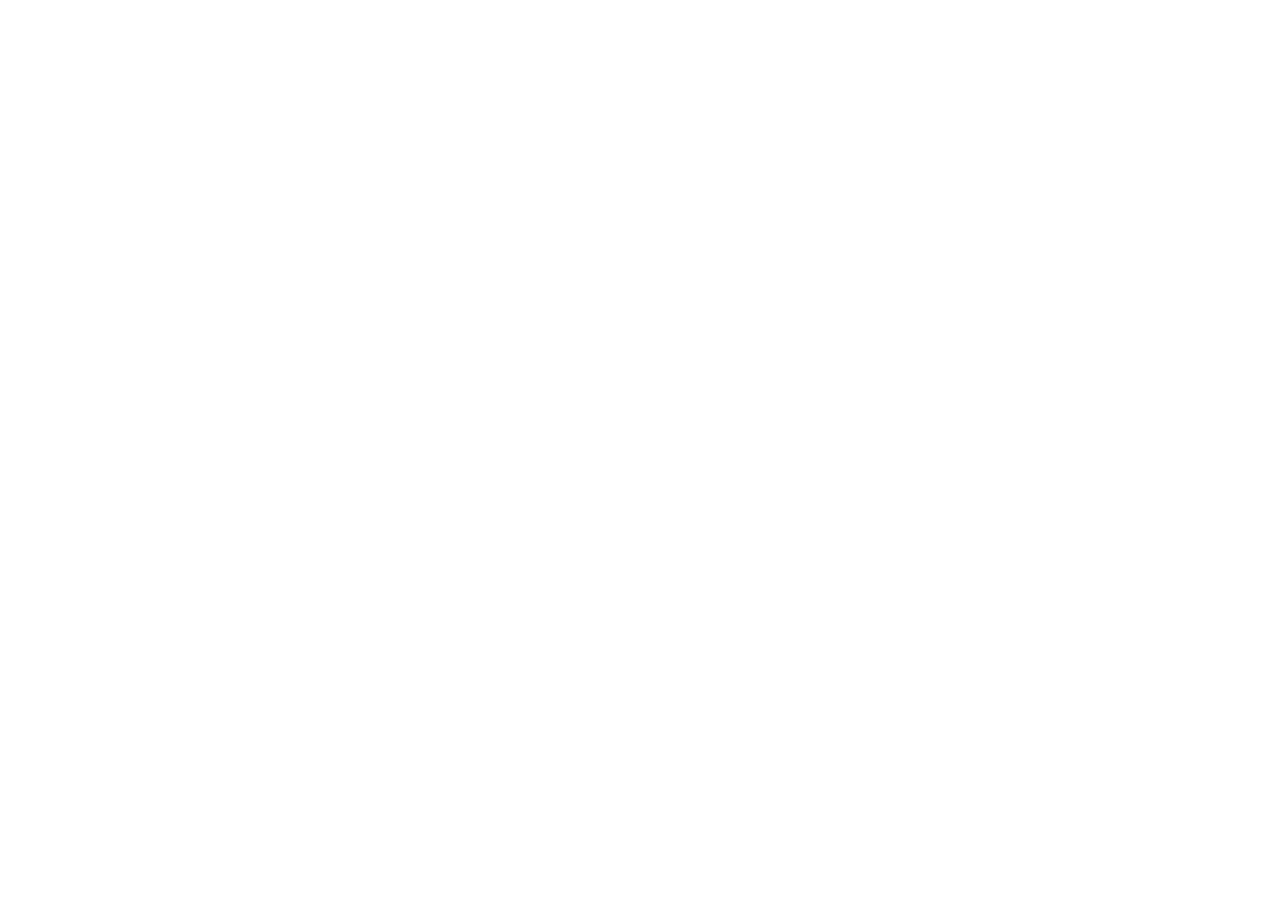
==== data.html @ 382bafce "msg" ====
<!DOCTYPE html>
<html lang="en">
<head>
    <meta charset="UTF-8">
    <meta name="viewport" content="width=device-width, initial-scale=1.0">
    <title>Task 3</title>
</head>
<body>
    
</body>
</html>
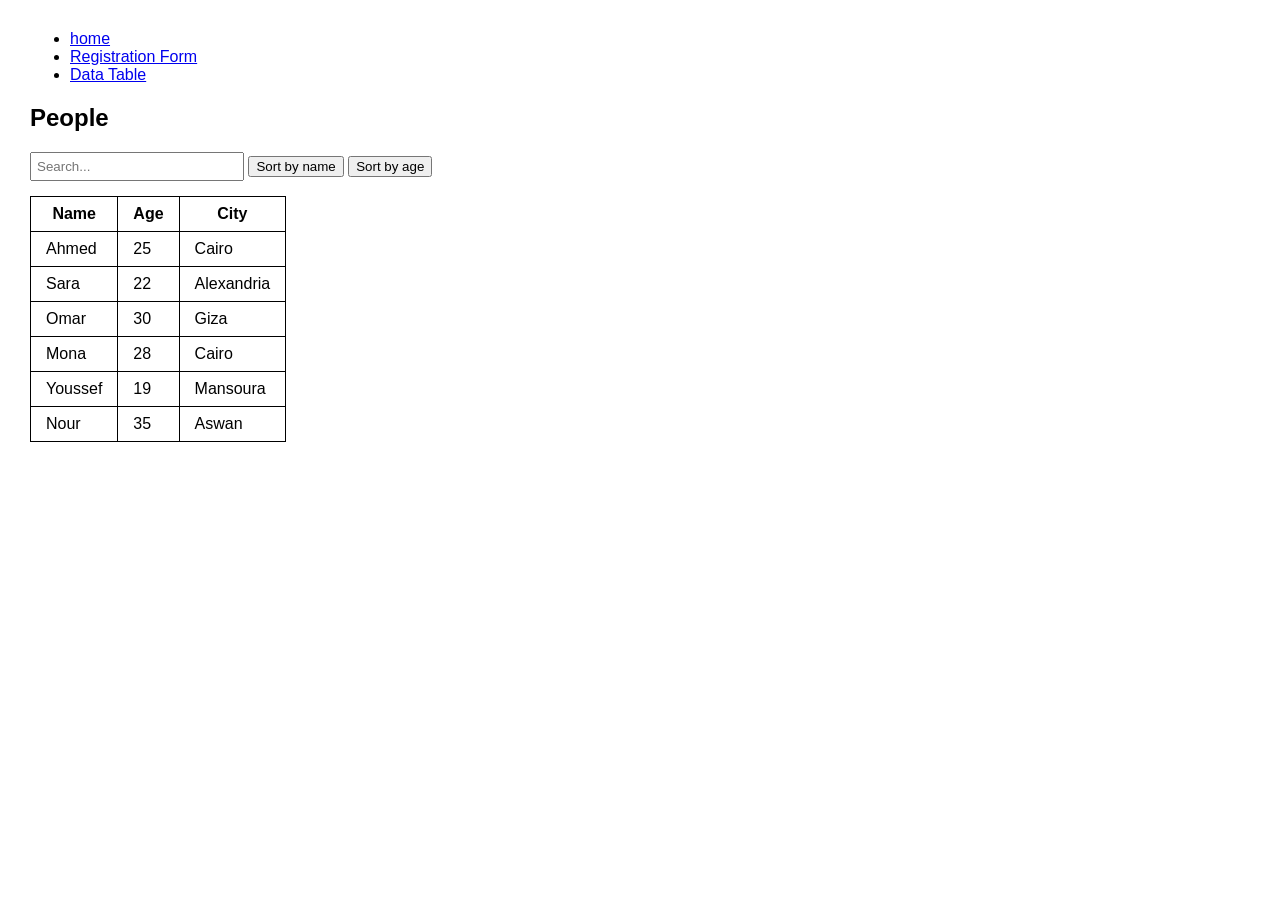
==== commit c97eaa44: "msg" ====
--- a/data.html
+++ b/data.html
@@ -3,9 +3,103 @@
 <head>
     <meta charset="UTF-8">
     <meta name="viewport" content="width=device-width, initial-scale=1.0">
-    <title>Task 3</title>
+   <title>Data Table</title>
+  <style>
+    body { font-family: Arial; margin: 30px; }
+    table { border-collapse: collapse; margin-top: 15px; }
+    th, td { border: 1px solid black; padding: 8px 15px; }
+    input { padding: 5px; width: 200px; }
+  </style>
+
 </head>
 <body>
-    
+      <header>
+         <ul>
+        <li><a href="index.html">home</a></li>
+        <li><a href="validation.html">Registration Form</a></li>
+        <li><a href="data.html">Data Table</data></a></li>
+    </ul>
+    </header>
+<h2>People</h2>
+ 
+  <input type="text" id="search" placeholder="Search...">
+  <button onclick="sortByName()">Sort by name</button>
+  <button onclick="sortByAge()">Sort by age</button>
+ 
+  <table>
+    <thead>
+      <tr>
+        <th>Name</th>
+        <th>Age</th>
+        <th>City</th>
+      </tr>
+    </thead>
+    <tbody id="tableBody"></tbody>
+  </table>
+ 
+  <script>
+    var people = [
+      { name: "Ahmed", age: 25, city: "Cairo" },
+      { name: "Sara", age: 22, city: "Alexandria" },
+      { name: "Omar", age: 30, city: "Giza" },
+      { name: "Mona", age: 28, city: "Cairo" },
+      { name: "Youssef", age: 19, city: "Mansoura" },
+      { name: "Nour", age: 35, city: "Aswan" }
+    ];
+ 
+    var tableBody = document.getElementById("tableBody");
+    var search = document.getElementById("search");
+ 
+    // show the array in the table
+    function showTable(list) {
+      var rows = "";
+      for (var i = 0; i < list.length; i++) {
+        rows += "<tr>";
+        rows += "<td>" + list[i].name + "</td>";
+        rows += "<td>" + list[i].age + "</td>";
+        rows += "<td>" + list[i].city + "</td>";
+        rows += "</tr>";
+      }
+      tableBody.innerHTML = rows;
+    }
+ 
+    // search while typing
+    search.onkeyup = function () {
+      var text = search.value.toLowerCase();
+      var result = [];
+ 
+      for (var i = 0; i < people.length; i++) {
+        var p = people[i];
+        if (p.name.toLowerCase().indexOf(text) != -1 ||
+            p.city.toLowerCase().indexOf(text) != -1 ||
+            String(p.age).indexOf(text) != -1) {
+          result.push(p);
+        }
+      }
+ 
+      showTable(result);
+    };
+ 
+    // sort by name
+    function sortByName() {
+      people.sort(function (a, b) {
+        return a.name.localeCompare(b.name);
+      });
+      showTable(people);
+    }
+ 
+    // sort by age
+    function sortByAge() {
+      people.sort(function (a, b) {
+        return a.age - b.age;
+      });
+      showTable(people);
+    }
+ 
+    // show the table when the page opens
+    showTable(people);
+  </script>
+ 
 </body>
-</html>+</html>
+ 
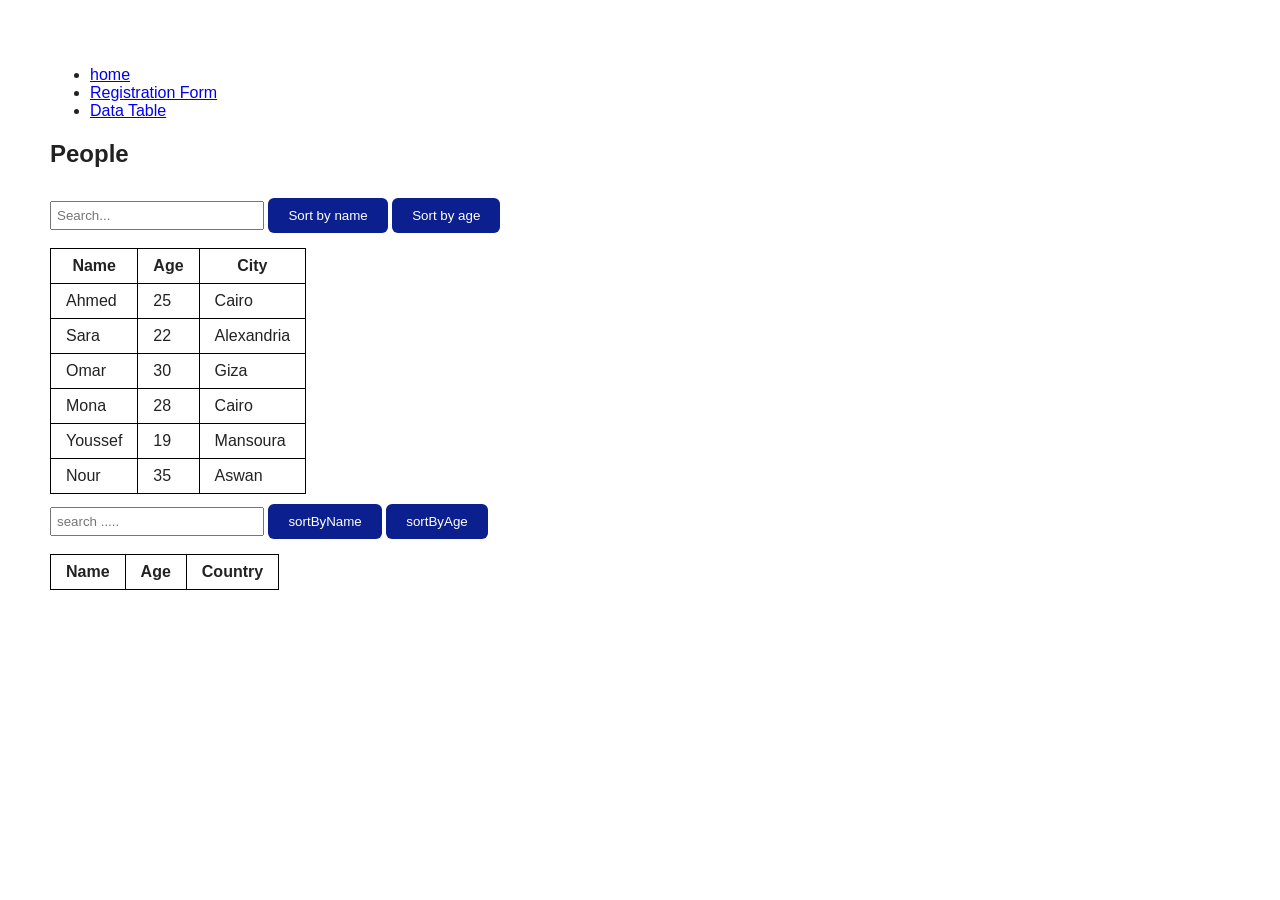
==== commit a68069fa: "msg" ====
--- a/data.html
+++ b/data.html
@@ -3,6 +3,7 @@
 <head>
     <meta charset="UTF-8">
     <meta name="viewport" content="width=device-width, initial-scale=1.0">
+     <link rel="stylesheet" href="style.css">
    <title>Data Table</title>
   <style>
     body { font-family: Arial; margin: 30px; }
@@ -102,4 +103,48 @@
  
 </body>
 </html>
- +
+
+
+<input type="text" id="search" placeholder="search .....">
+<button onclick="sortByName()">sortByName </button>
+<button onclick="sortByAge()">sortByAge</button>
+
+
+<table>
+<thead>
+<tr>
+<th>Name</th>
+<th>Age</th>
+<th>Country</th>
+
+</tr>
+
+
+</thead>
+<tbody id="tableBody"></tbody>
+
+</table>
+
+<script>
+var people =[{Name:"mohamed",Age:20,country:"cairo" },
+  {Name :"Hany",Age : 19 ,country :"Alex"}
+];
+
+var tableBody =document.getElementById(tableBody);
+var search =document.getElementById(search);
+
+function showTable(list){
+var rows ="";
+for(var i =0;i<list.length;i++){
+  rows+="<tr>";
+  rows+="<td>"+ list[i].name + "</td>";
+ rows += "<td>" + list[i].age + "</td>";
+ 
+}
+}
+
+
+
+
+</script>
--- a/style.css
+++ b/style.css
@@ -0,0 +1,83 @@
+body {
+  font-family: Arial, sans-serif;
+  background: white;
+  color: #222;
+  margin: 0;
+  padding: 20px;
+}
+ 
+
+.grid {
+  display: grid;
+  grid-template-columns: 1fr;
+  gap: 16px;
+}
+ 
+
+@media (min-width: 768px) {
+  .grid { grid-template-columns: repeat(2, 1fr); }
+}
+ 
+
+@media (min-width: 1024px) {
+  .grid { grid-template-columns: repeat(3, 1fr); }
+}
+ 
+.card {
+  background: #eef0ff;
+  padding: 16px;
+  border-radius: 8px;
+}
+ 
+
+label { display: block; margin-top: 10px; }
+input, select { padding: 8px; width: 250px; }
+ 
+button, .btn {
+  background: #0b1f8f;
+  color: white;
+  border: none;
+  padding: 10px 20px;
+  border-radius: 6px;
+  text-decoration: none;
+  display: inline-block;
+  margin-top: 10px;
+  cursor: pointer;
+}
+ 
+
+.overlay {
+  position: fixed;
+  top: 0; left: 0; right: 0; bottom: 0;
+  background: rgba(0, 0, 0, 0.6);
+  display: flex;
+  justify-content: center;
+  align-items: center;
+  visibility: hidden;
+}
+ 
+.overlay:target { visibility: visible; }
+ 
+.dialog {
+  background: white;
+  padding: 24px;
+  border-radius: 8px;
+}
+ 
+
+.alert {
+  background: #e6f4ea;
+  color: #0b3d1a;
+  padding: 12px;
+  border-radius: 6px;
+}
+ 
+
+@media (prefers-color-scheme: dark) {
+  body { background: #121212; color: #eee; }
+  .card { background: #1a1f3d; }
+  input, select { background: #1e1e1e; color: #eee; border: 1px solid #999; }
+  button, .btn { background: #9fb0ff; color: #0a0f2e; }
+  .dialog { background: #1e1e1e; color: #eee; }
+  .alert { background: #12301c; color: #c8f0d4; }
+}
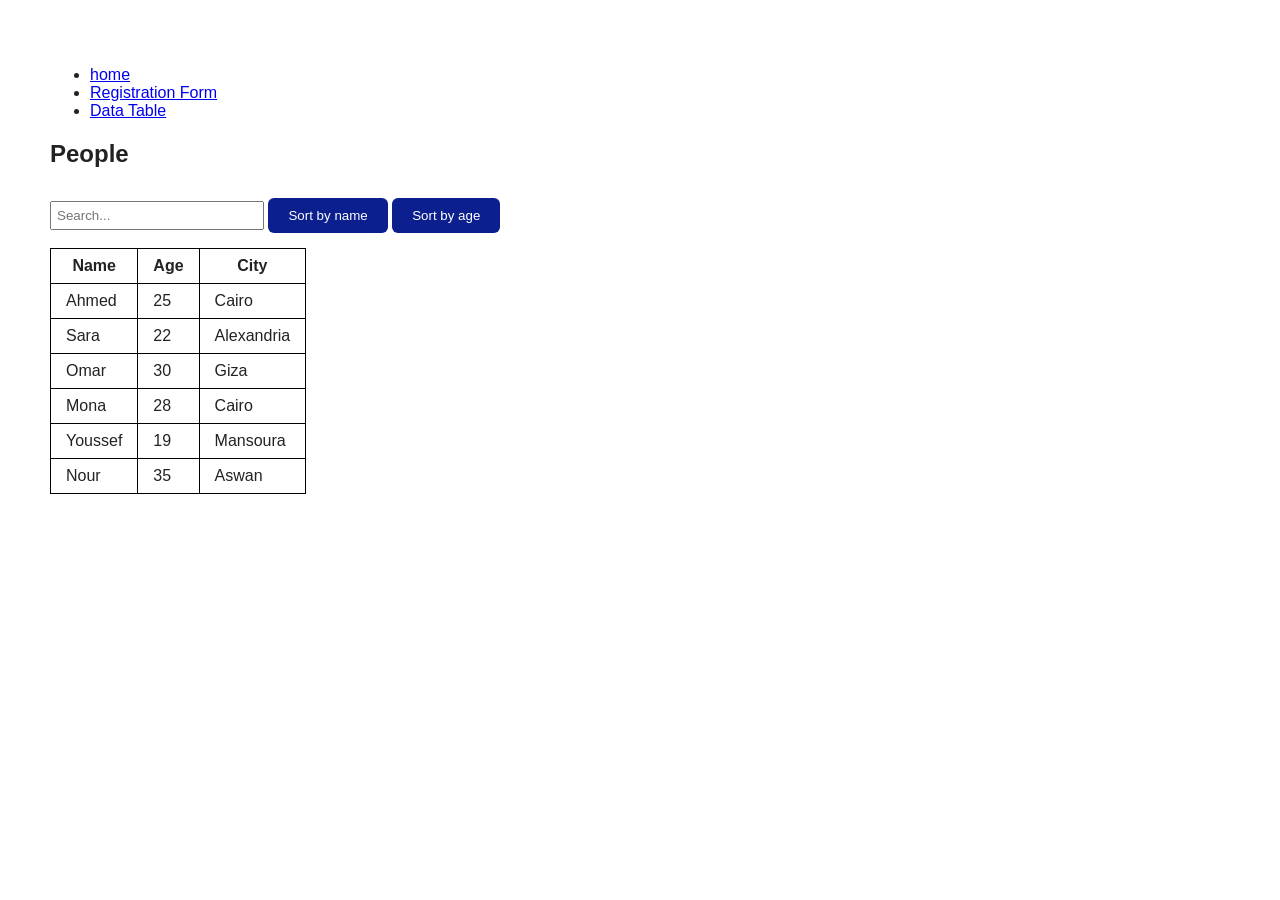
==== commit 7f885a05: "msg" ====
--- a/data.html
+++ b/data.html
@@ -18,7 +18,7 @@
          <ul>
         <li><a href="index.html">home</a></li>
         <li><a href="validation.html">Registration Form</a></li>
-        <li><a href="data.html">Data Table</data></a></li>
+        <li><a href="data.html">Data Table</a></li>
     </ul>
     </header>
 <h2>People</h2>
@@ -104,47 +104,3 @@
 </body>
 </html>
 
-
-
-<input type="text" id="search" placeholder="search .....">
-<button onclick="sortByName()">sortByName </button>
-<button onclick="sortByAge()">sortByAge</button>
-
-
-<table>
-<thead>
-<tr>
-<th>Name</th>
-<th>Age</th>
-<th>Country</th>
-
-</tr>
-
-
-</thead>
-<tbody id="tableBody"></tbody>
-
-</table>
-
-<script>
-var people =[{Name:"mohamed",Age:20,country:"cairo" },
-  {Name :"Hany",Age : 19 ,country :"Alex"}
-];
-
-var tableBody =document.getElementById(tableBody);
-var search =document.getElementById(search);
-
-function showTable(list){
-var rows ="";
-for(var i =0;i<list.length;i++){
-  rows+="<tr>";
-  rows+="<td>"+ list[i].name + "</td>";
- rows += "<td>" + list[i].age + "</td>";
- 
-}
-}
-
-
-
-
-</script>
